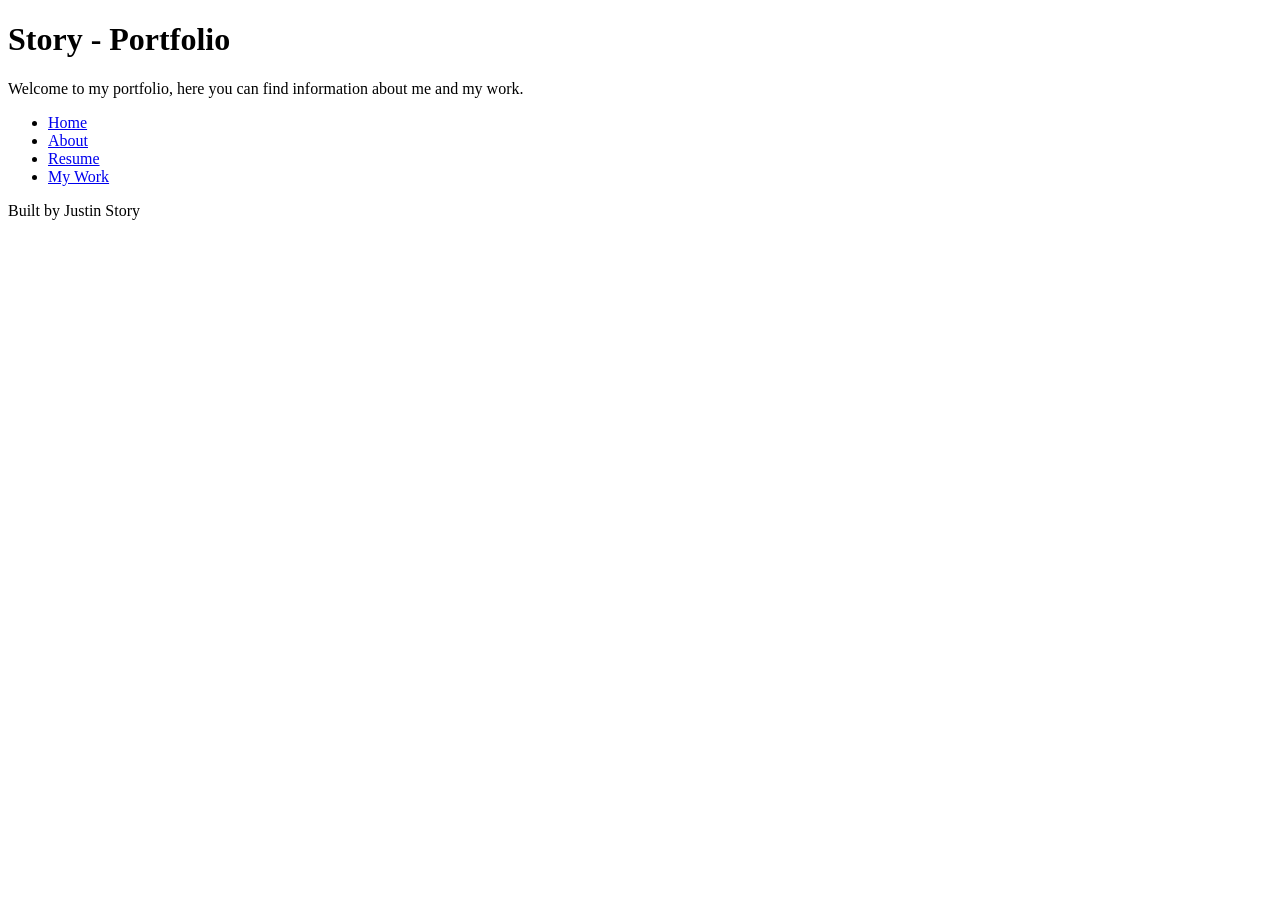
==== index.html @ 7494b3fe "HTML Basics All content necessary for the code along" ====
<!DOCTYPE html>
<html lang="en">
<head>
    <meta charset="UTF-8">
    <meta name="viewport" content="width=device-width, initial-scale=1.0">
    <title>Story - Portfolio</title>
</head>
<body>
    <header>
        <h1>Story - Portfolio</h1>
        <p>Welcome to my portfolio, here you can find information about me and my work.</p>
    </header>
    <nav>
        <ul>
            <li><a href="index.html">Home</a></li>
            <li><a href="about.html">About</a></li>
            <li><a href="resume.html">Resume</a></li>
            <li><a href="mywork.html">My Work</a></li>
        </ul>
    </nav>
    <main>

    </main>
    <footer>
        <p> Built by Justin Story</p>
    </footer>
</body>
</html>
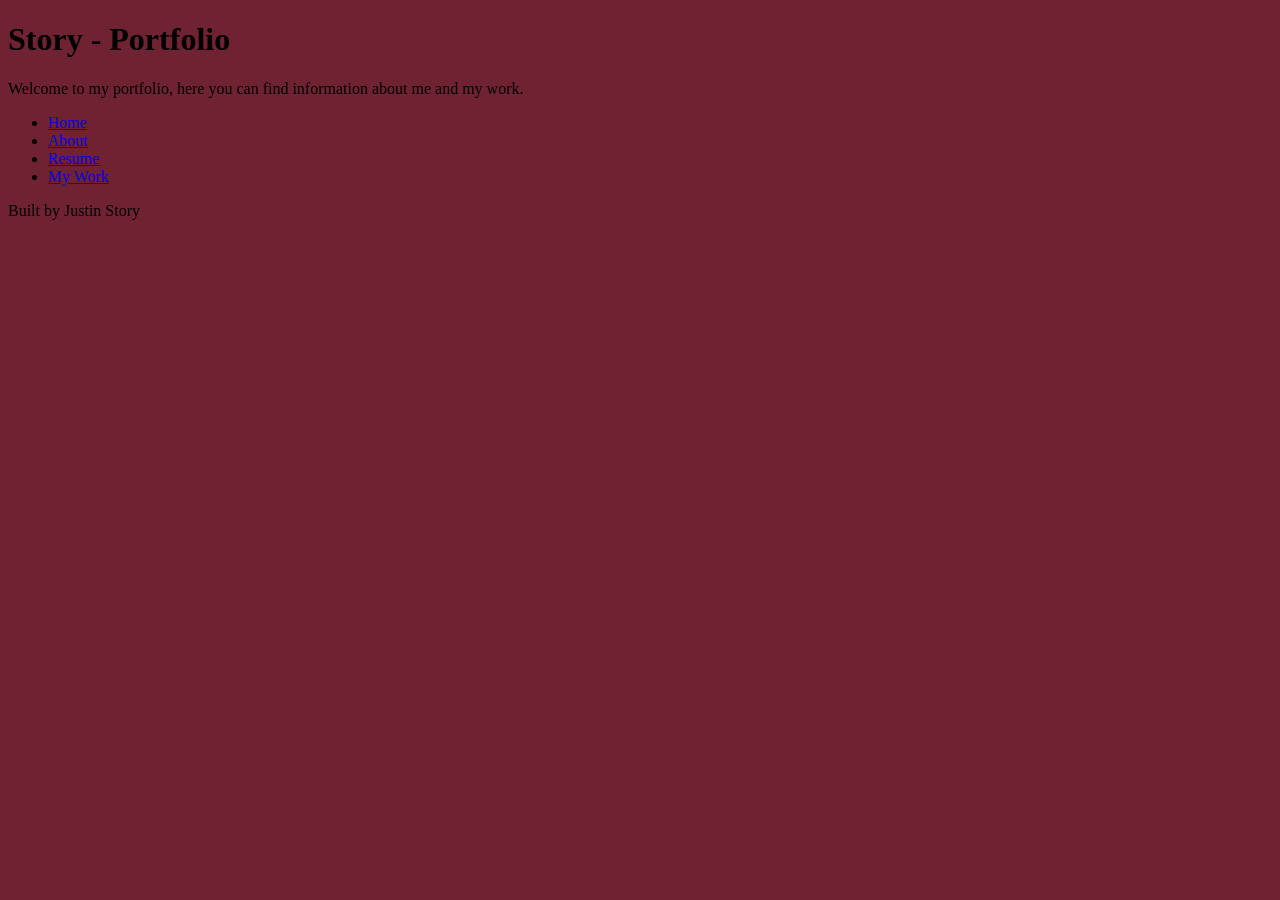
==== commit c10c7274: "CSS added added CSS to the portfolio" ====
--- a/index.html
+++ b/index.html
@@ -3,6 +3,7 @@
 <head>
     <meta charset="UTF-8">
     <meta name="viewport" content="width=device-width, initial-scale=1.0">
+    <link rel="stylesheet" href="styles.css">
     <title>Story - Portfolio</title>
 </head>
 <body>
--- a/styles.css
+++ b/styles.css
@@ -0,0 +1,13 @@
+/* CSS by Justin Story */
+/* Color Palette: 
+Black= #1A1A1D
+Grey= #4E4E50
+Crimson= #6F2232
+Dark Red= #950740
+Bright Red= #C3073F
+*/
+
+/* GLOBAL (base) MOBILE FIRST */
+body {
+    background-color: #6F2232;
+}
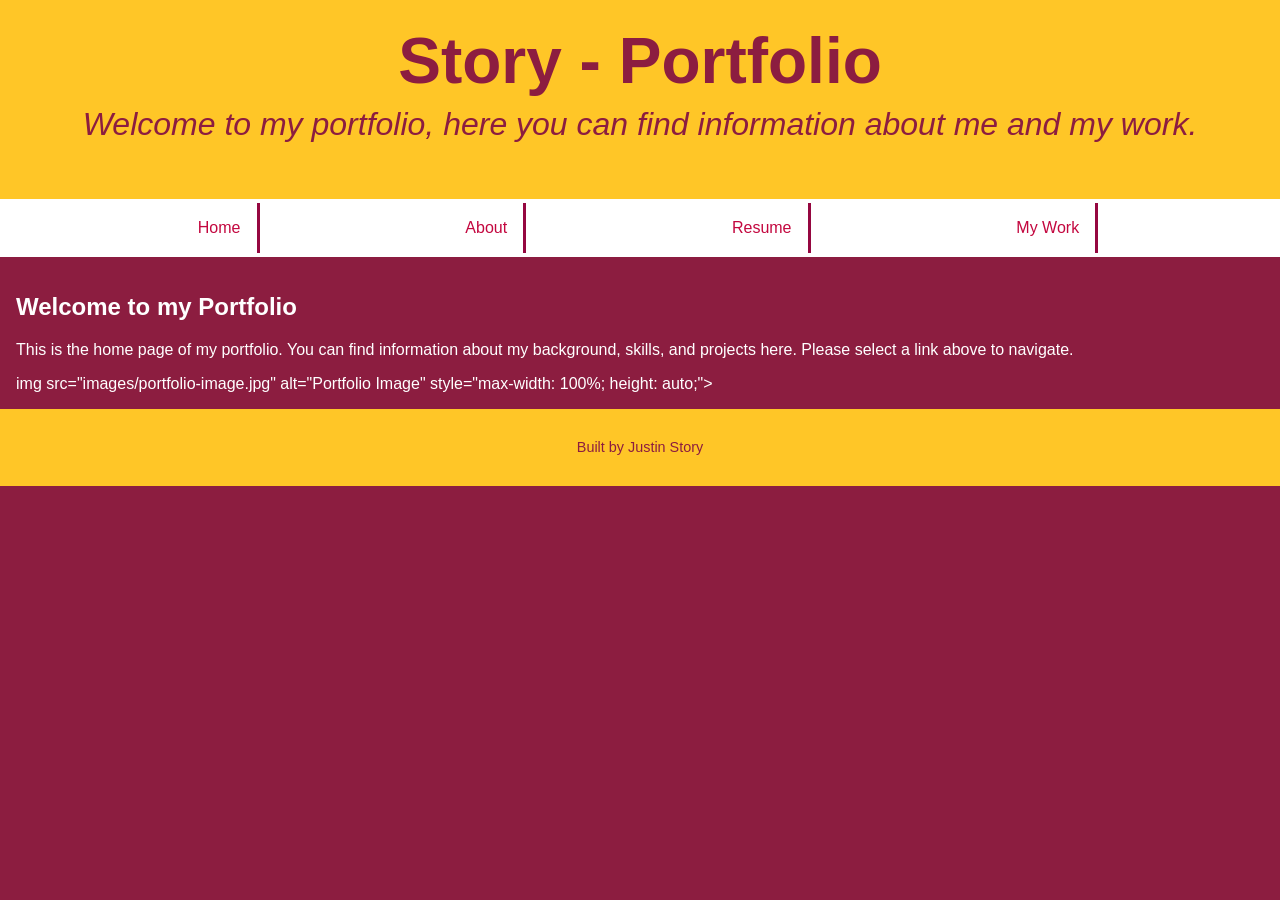
==== commit 67bd5d4b: "Basic CSS and image file CSS applied and image folder created" ====
--- a/index.html
+++ b/index.html
@@ -20,7 +20,9 @@
         </ul>
     </nav>
     <main>
-
+        <h2>Welcome to my Portfolio</h2>
+        <p>This is the home page of my portfolio. You can find information about my background, skills, and projects here. Please select a link above to navigate.</p>
+        img src="images/portfolio-image.jpg" alt="Portfolio Image" style="max-width: 100%; height: auto;">
     </main>
     <footer>
         <p> Built by Justin Story</p>
--- a/styles.css
+++ b/styles.css
@@ -1,13 +1,78 @@
 /* CSS by Justin Story */
 /* Color Palette: 
-Black= #1A1A1D
-Grey= #4E4E50
-Crimson= #6F2232
-Dark Red= #950740
-Bright Red= #C3073F
+ASU Maroon: #8C1D40
+ASU GOLD: #FFC627
+ASU WHITE: #FFFFFF
+ASU BLACK: #000000
 */
 
 /* GLOBAL (base) MOBILE FIRST */
 body {
-    background-color: #6F2232;
+    font-family: Arial, sans-serif;
+    margin: 0;
+    background-color: #8C1D40;
+    color: #FFFFFF;
+    min-width:500px;
+    display: grid;
+    grid-template-columns: 1fr;   
+}
+header{
+    background-color: #FFC627;
+    text-align: center;
+    padding: 1.5rem;
+    font-size: 2rem;
+}
+header h1{
+    margin: 0;
+    color: #8C1D40;
+}
+header p {
+    font-style: italic;
+    margin-top: 0.5rem;
+    color: #8C1D40;
+}
+nav{
+    background-color: #FFFFFF;
+}
+nav ul{
+    list-style: none;
+    margin: 0;
+    padding: 0;
+}
+nav a{
+    display: block;
+    padding: 1rem;
+    color: #C3073F;
+    text-decoration: none;
+    border-right: 3px solid #950740;
+    margin: .25rem;
+}
+nav a:hover{
+    background-color: #C3073F;
+    color: #FFFFFF;
+}
+main{
+    padding: 1rem;
+}
+footer{
+    background-color: #FFC627;
+    color: #8C1D40;
+    text-align: center;
+    padding: 1rem;
+    font-size: 0.9rem;
+}
+/*===== Media Query (Medium) =====*/
+@media (min-width: 800px) {
+    header, nav, footer {
+        grid-column: 1 / -1;
+    }
+    nav ul {
+        display: flex;
+        justify-content: space-evenly;
+        gap:.25rem;
+    }
+    .card-row{
+        display: flex;
+        gap: 1rem;
+    }
 }
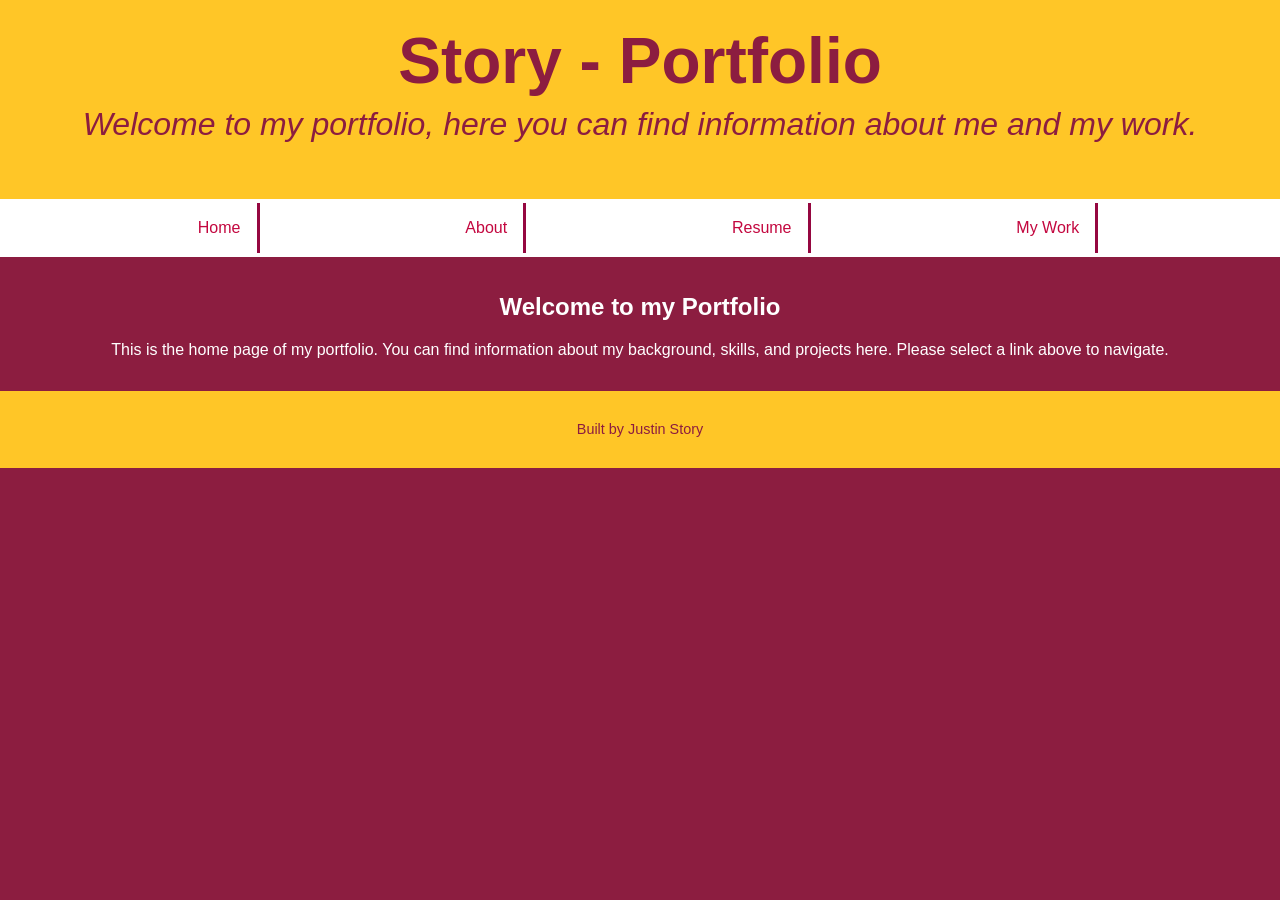
==== commit 23625e79: "Adding Content Adding Content to pages" ====
--- a/index.html
+++ b/index.html
@@ -22,7 +22,7 @@
     <main>
         <h2>Welcome to my Portfolio</h2>
         <p>This is the home page of my portfolio. You can find information about my background, skills, and projects here. Please select a link above to navigate.</p>
-        img src="images/portfolio-image.jpg" alt="Portfolio Image" style="max-width: 100%; height: auto;">
+        
     </main>
     <footer>
         <p> Built by Justin Story</p>
--- a/styles.css
+++ b/styles.css
@@ -53,6 +53,14 @@
 }
 main{
     padding: 1rem;
+    text-align: center;
+}
+#about, #resume, #mywork{
+    background-color: #C3073F;
+    color: #FFFFFF;
+    padding: 1rem;
+    margin-bottom: 1rem;
+    border-left: 4px solid #FFC627;
 }
 footer{
     background-color: #FFC627;
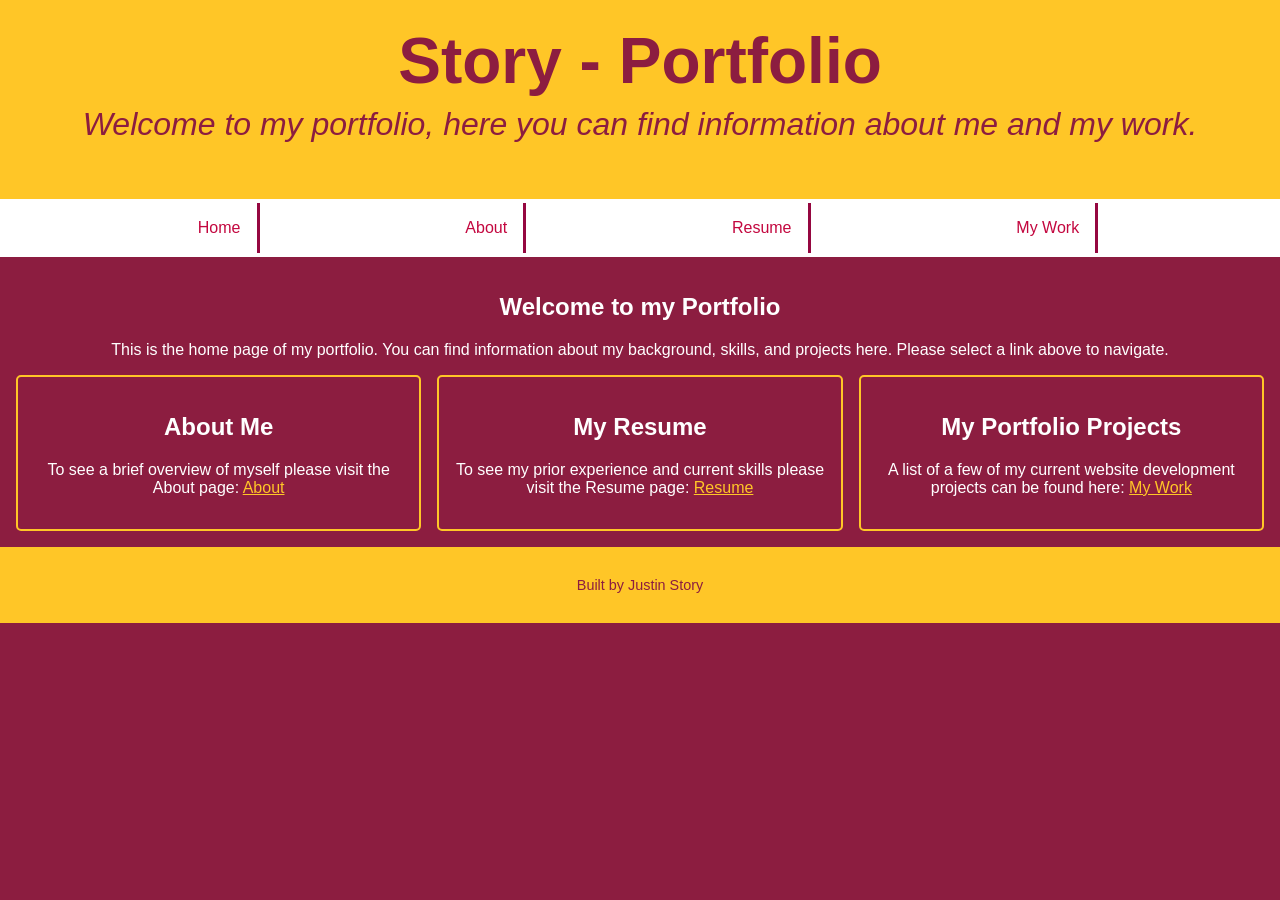
==== commit c4b94423: "Updated layout and pages Continued updating content and CSS layouts." ====
--- a/index.html
+++ b/index.html
@@ -20,9 +20,23 @@
         </ul>
     </nav>
     <main>
-        <h2>Welcome to my Portfolio</h2>
-        <p>This is the home page of my portfolio. You can find information about my background, skills, and projects here. Please select a link above to navigate.</p>
-        
+        <section>
+            <h2>Welcome to my Portfolio</h2>
+            <p>This is the home page of my portfolio. You can find information about my background, skills, and projects here. Please select a link above to navigate.</p>
+        </section>
+        <div class="card-row"> 
+            <section id="about">
+                <h2>About Me</h2>
+                <p>To see a brief overview of myself please visit the About page: <a href="about.html">About</a></p>
+            </section>
+            <section id="resume">
+                <h2>My Resume</h2>
+                <p>To see my prior experience and current skills please visit the Resume page: <a href="resume.html">Resume</a></p>
+                </section>
+            <section id="projects">
+                <h2>My Portfolio Projects</h2>
+                <p>A list of a few of my current website development projects can be found here: <a href="mywork.html">My Work</a></p>
+        </div>
     </main>
     <footer>
         <p> Built by Justin Story</p>
--- a/styles.css
+++ b/styles.css
@@ -55,13 +55,15 @@
     padding: 1rem;
     text-align: center;
 }
-#about, #resume, #mywork{
-    background-color: #C3073F;
-    color: #FFFFFF;
-    padding: 1rem;
-    margin-bottom: 1rem;
-    border-left: 4px solid #FFC627;
+a{
+    color: #FFC627;
 }
+.card-row section{
+        flex: 1;
+        padding: 1rem;
+        border-radius: 5px;
+        border:#FFC627 2px solid;
+    }
 footer{
     background-color: #FFC627;
     color: #8C1D40;
@@ -83,4 +85,6 @@
         display: flex;
         gap: 1rem;
     }
+    
+    
 }
